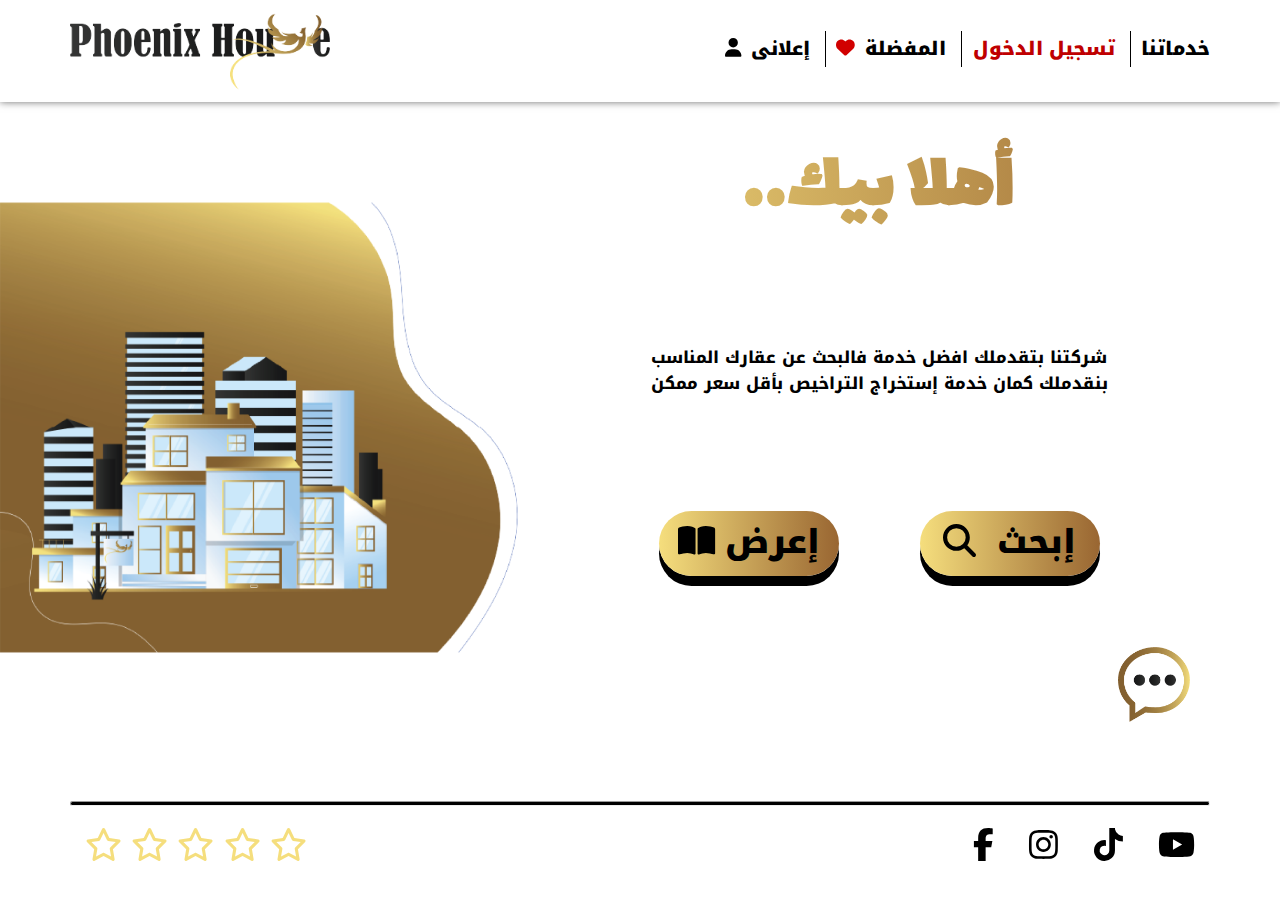
==== index.html @ 282400ad "reallyproject" ====
<!DOCTYPE html>
<html lang="en">
  <head>
    <meta charset="UTF-8" />
    <meta name="viewport" content="width=device-width, initial-scale=1.0" />
    <title>Phoenix House</title>
    <link rel="stylesheet" href="Phoenix_House/css/global.css" />
    <link rel="stylesheet" href="Phoenix_House/css/main.css" />
    <!-- Font Awesome Library v6-->
    <link rel="stylesheet" href="Phoenix_House/css/all.min.css" />
    <!-- kufi Font -->
    <link rel="preconnect" href="https://fonts.googleapis.com" />
    <link rel="preconnect" href="https://fonts.gstatic.com" crossorigin />
    <link
      href="https://fonts.googleapis.com/css2?family=Noto+Kufi+Arabic:wght@100;200;300;400;500;600;700;800;900&display=swap"
      rel="stylesheet"
    />
    <!-- Lalezar Font -->
    <link rel="preconnect" href="https://fonts.googleapis.com" />
    <link rel="preconnect" href="https://fonts.gstatic.com" crossorigin />
    <link
      href="https://fonts.googleapis.com/css2?family=Lalezar&display=swap"
      rel="stylesheet"
    />
  </head>
  <body>
    <!-- Start Header -->
    <header>
      <div class="container">
        <a href="#" class="logo">
          <img src="Phoenix_House/images/logo/main-logo.png" alt="" />
        </a>
        <div class="menu">
          <div class="menu-icon">
            <span></span>
            <span></span>
            <span></span>
          </div>
          <ul class="menu-box">
            <li class="menu-logo">
              <img src="Phoenix_House/images/logo/menu-logo.png" alt="" />
            </li>
            <li class="contact-us btn"><a href="#">خدماتنا</a></li>
            <li class="log-in btn"><a href="#">تسجيل الدخول</a></li>
            <li class="fav btn">
              <a href="#"
                >المفضلة<i
                  class="fa-solid fa-heart btn-ico"
                  style="color: #d10000"
                ></i
              ></a>
            </li>
            <li class="my-show btn">
              <a href="#">إعلانى<i class="fa-solid fa-user btn-ico"></i></a>
            </li>
            <li class="so-icons">
              <a href="Phoenix_House/login.html">
                <i class="fa-brands fa-facebook-f so-ico"></i
              ></a>
              <i class="fa-brands fa-instagram so-ico"></i>
              <i class="fa-brands fa-youtube so-ico"></i>
              <i class="fa-brands fa-tiktok so-ico"></i>
            </li>
            <li class="msg-logo">
              <a href="">
                <img src="Phoenix_House//images/logo/phone-msg-logo.png" alt=""
              /></a>
            </li>
            <li class="rating">
              <span class="star-icon">
                <i class="fa-regular fa-star str-ico no"></i>
                <i class="fa-solid fa-star str-ico yes"></i> </span
              ><span class="star-icon">
                <i class="fa-regular fa-star str-ico no"></i>
                <i class="fa-solid fa-star str-ico yes"></i> </span
              ><span class="star-icon">
                <i class="fa-regular fa-star str-ico no"></i>
                <i class="fa-solid fa-star str-ico yes"></i> </span
              ><span class="star-icon">
                <i class="fa-regular fa-star str-ico no"></i>
                <i class="fa-solid fa-star str-ico yes"></i>
              </span>
              <span class="star-icon">
                <i class="fa-regular fa-star str-ico no"></i>
                <i class="fa-solid fa-star str-ico yes"></i>
              </span>
            </li>
          </ul>
        </div>
      </div>
    </header>
    <!-- End Header -->
    <!-- Start Section -->
    <section class="main">
      <img
        src="Phoenix_House/images/Backgrounds/B-G&Build.png"
        alt=""
        class="back-G"
      />
      <img
        src="Phoenix_House/images/Backgrounds/mobile-back.png"
        class="mobile-back"
      />
      <div class="container">
        <div class="content">
          <h1 class="grdn-txt-gold">أهلا بيك..</h1>
          <p>
            شركتنا بتقدملك افضل خدمة فالبحث عن عقارك المناسب <br />
            بنقدملك كمان خدمة إستخراج التراخيص بأقل سعر ممكن
          </p>
          <div class="btns">
            <a class="btn" href="Phoenix_House/search.html"
              >إبحث <i class="fas fa-search btn-ico"></i
            ></a>
            <a class="btn" href="Phoenix_House/add.html"
              >إعرض<i class="fas fa-book-open btn-ico"></i
            ></a>
          </div>
        </div>
        <img
          src="Phoenix_House/images/Backgrounds/Buildings.png"
          alt=""
          class="building-logo"
        />
        <a href="Phoenix_House/massage.html" style="width: fit-content">
          <img
            src="Phoenix_House/images/logo/msg-logo.png"
            alt=""
            class="win-msg-logo"
          />
        </a>
        <footer>
          <hr />
          <ul>
            <li class="win-so-icons">
              <i class="fa-brands fa-youtube so-ico"></i>
              <i class="fa-brands fa-tiktok so-ico"></i>
              <i class="fa-brands fa-instagram so-ico"></i>
              <i class="fa-brands fa-facebook-f so-ico"></i>
            </li>
            <li class="win-rating">
              <span class="star-icon">
                <i class="fa-regular fa-star str-ico no"></i>
                <i class="fa-solid fa-star str-ico yes"></i> </span
              ><span class="star-icon">
                <i class="fa-regular fa-star str-ico no"></i>
                <i class="fa-solid fa-star str-ico yes"></i> </span
              ><span class="star-icon">
                <i class="fa-regular fa-star str-ico no"></i>
                <i class="fa-solid fa-star str-ico yes"></i> </span
              ><span class="star-icon">
                <i class="fa-regular fa-star str-ico no"></i>
                <i class="fa-solid fa-star str-ico yes"></i>
              </span>
              <span class="star-icon">
                <i class="fa-regular fa-star str-ico no"></i>
                <i class="fa-solid fa-star str-ico yes"></i>
              </span>
            </li>
          </ul>
        </footer>
      </div>
    </section>

    <script src="Phoenix_House/JS/main.js"></script>
    <!-- Font Awesome JS file -->
    <script src="Phoenix_House/JS/all.min.js"></script>
  </body>
</html>
---- Phoenix_House/css/global.css ----
* {
  -webkit-box-sizing: border-box;
  -moz-box-sizing: border-box;
  box-sizing: border-box;
  scroll-behavior: smooth;
  margin: 0;
  padding: 0;
  transition: 0.2s;
  direction: rtl;
}
body {
  font-family: "Noto Kufi Arabic", sans-serif;
}
:root {
  --section-H: calc(100vh - 6.8rem);
  /* Colors */
  --text-main-coler: #000;
  --text-second-coler: #bf0000;
  --text-third-coler: #7f7f7f;
  --box-main-coler: #fff;
  --box-second-coler: #c6c6c6;
  --gold-color-1: #996632;
  --gold-color-2: #f5de7d;
  --gradient-gold: linear-gradient(
    to right,
    var(--gold-color-2),
    var(--gold-color-1)
  );
  --black-color-1: #1a1a1a;
  --black-color-2: #353535;
  --gradient-black: linear-gradient(
    to right,
    var(--black-color-2),
    var(--black-color-1)
  );
  --gradient-white: linear-gradient(to bottom, #fff 40%, #fff0 85%, #fff0);
}
a {
  text-decoration: none;
}
ul {
  list-style: none;
}
input {
  border: none;
  outline: none;
  font-family: "Noto Kufi Arabic", sans-serif;
}
select {
  font-family: "Noto Kufi Arabic", sans-serif;
  cursor: pointer;
}
select:focus {
  outline: none;
}
/* End Global Rules */

/* Start Components */
section.log-up,
section.log-in,
section.main {
  height: var(--section-H);
}

.section-title {
  position: absolute;
  top: 7rem;
  left: 50%;
  transform: translateX(-50%);
  font-size: 2.66rem;
  font-weight: 900;
  z-index: 2;
  color: var(--text-main-coler);
}
.s-title-icon {
  padding: 0 1.33rem;
}

.btn-ico {
  padding-right: 0.66rem;
}
/* For Stars */
.win-rating {
  color: var(--gold-color-2);
}
.star-icon {
  display: flex;
}

.star-icon .yes {
  display: none;
}

/* Star 5 */
.star-icon:nth-child(1):hover ~ .star-icon .yes,
.star-icon:nth-child(1):hover .yes {
  display: inline;
}
.star-icon:nth-child(1):hover ~ .star-icon .no,
.star-icon:nth-child(1):hover .no {
  display: none;
}
/* Star 4 */
.star-icon:nth-child(2):hover ~ .star-icon .yes,
.star-icon:nth-child(2):hover .yes {
  display: inline;
}
.star-icon:nth-child(2):hover ~ .star-icon .no,
.star-icon:nth-child(2):hover .no {
  display: none;
}
/* Star 3 */
.star-icon:nth-child(3):hover ~ .star-icon .yes,
.star-icon:nth-child(3):hover .yes {
  display: inline;
}
.star-icon:nth-child(3):hover ~ .star-icon .no,
.star-icon:nth-child(3):hover .no {
  display: none;
}
/* Star 2 */
.star-icon:nth-child(4):hover ~ .star-icon .yes,
.star-icon:nth-child(4):hover .yes {
  display: inline;
}
.star-icon:nth-child(4):hover ~ .star-icon .no,
.star-icon:nth-child(4):hover .no {
  display: none;
}
/* Star 1 */
.star-icon:nth-child(5):hover ~ .star-icon .yes,
.star-icon:nth-child(5):hover .yes {
  display: inline;
}
.star-icon:nth-child(5):hover ~ .star-icon .no,
.star-icon:nth-child(5):hover .no {
  display: none;
}

.back-tall {
  position: absolute;
  top: 50%;
  left: 0;
  transform: translateY(-55%);
  z-index: -1;
}
@media (max-width: 629px) {
  .back-tall {
    width: 450px;
    height: 300px;
  }
  :root {
    font-size: 10px;
  }
}
.mobile-back {
  display: none;
}
.back-gr {
  width: 40rem;
  position: fixed;
  display: block;
  top: 6.8rem;
  left: 0;
  height: var(--section-H);
  z-index: -1;
}
@media (max-width: 991px) {
  .back-gr {
    width: 38rem !important;
  }
}

.grdn-txt-gold {
  background: var(--gradient-gold);
  -webkit-background-clip: text;
  -moz-background-clip: text;
  -webkit-text-fill-color: transparent;
  -moz-text-fill-color: transparent;
}
/* End Components */
/* Start Media Queries */
.container {
  padding-left: 15px;
  padding-right: 15px;
  margin-left: auto;
  margin-right: auto;
}
/* Small */
@media (min-width: 630px) {
  .container {
    width: 600px;
  }
  :root {
    font-size: 10.5px;
  }
  .back-tall {
    width: 625px;
    height: 350px;
  }
}
@media (min-width: 768px) {
  .container {
    width: 750px;
  }
  :root {
    font-size: 12.5px;
  }
  .back-tall {
    width: 760px;
    height: 410px;
  }
}
/* Medium */
@media (min-width: 992px) {
  .container {
    width: 970px;
  }
  :root {
    font-size: 13.5px;
  }
  .back-tall {
    width: 990px;
    height: 450px;
  }
}
/* Large */
@media (min-width: 1200px) {
  .container {
    width: 1170px;
  }

  :root {
    font-size: 15px;
  }
  .back-tall {
    width: 1200px;
    height: 480px;
  }
}
/* By Me */
@media (min-width: 1440px) {
  .container {
    width: 1370px;
  }
  :root {
    font-size: 17px;
  }
  .back-tall {
    width: 1430px;
    height: 530px;
  }
}
/* End Media Queries */

/* Start Home Page */
header {
  background-color: var(--box-main-coler);
  position: sticky;
  width: 100%;
  z-index: 999;
  top: 0;
  /* border-radius: 0 0 1.13rem 1.33rem; */
  box-shadow: 0px 0 0.5rem #00000090;
}
header .container {
  direction: ltr;
  height: 6.8rem;
  padding: 1.33rem 1rem 0.66rem;
  display: flex;
  justify-content: space-between;
  align-items: center;
}
header .container .logo img {
  width: 17.33rem;
  height: 5.13rem;
  z-index: 2;
  cursor: pointer;
}
header .container .menu {
  display: flex;
  padding-bottom: 1rem;
  position: relative;
}

header .container .menu .menu-box {
  display: flex;
}
header .container .menu .menu-box a {
  color: var(--text-main-coler);
}
header .container .menu .menu-box .log-in a {
  color: var(--text-second-coler);
}
header .container .menu .menu-box li.btn {
  font-size: 1.25rem;
  font-weight: 900;
  text-align: center;
  cursor: pointer;
  margin-left: 1rem;
  padding-left: 0.7rem;
  border-left: 1px solid var(--text-main-coler);
}
header .container .menu .menu-box li.my-show {
  border: none;
}

.menu-icon,
.rating,
.so-icons,
.msg-logo,
.menu-box .menu-logo img {
  display: none;
}

/* Mobile Media */
@media (max-width: 550px) {
  :root {
    font-size: 8px;
  }
  header {
    position: relative;
    background: none;
    box-shadow: none;
  }
  .menu-icon {
    display: block;
  }
  header .container .menu-icon span {
    display: block;
    cursor: pointer;
    height: 0.625rem;
    background-color: var(--text-main-coler);
    margin: 0.4125rem;
    border-radius: 0.66rem;
  }
  header .container .menu-icon span:first-child {
    width: 5rem;
  }
  header .container .menu-icon span:nth-child(2) {
    width: 3.325rem;
  }
  header .container .menu-icon span:last-child {
    width: 4.1625rem;
  }
  header .container .menu:hover span {
    width: 4.1625rem;
  }
  header .container .menu .menu-box {
    display: none;
    position: absolute;
    height: calc(100vh - 2.5rem);
    width: 15rem;
    top: -0.5rem;
    right: 0;
    background-color: var(--black-color-1);
    border-radius: 4.1625rem;
    padding: 2.5rem 1.25rem;
    flex-direction: column;
  }
  header .container .menu:hover .menu-box {
    display: flex;
  }
  header .container .menu .menu-box .menu-logo img {
    display: inline-block;
    width: 100%;
    margin-bottom: 2.5rem;
  }
  header .container .menu .menu-box li.btn {
    font-size: 1.4125rem;
    font-weight: 900;
    text-align: center;
    background-color: var(--box-main-coler);
    box-shadow: 0 0.625rem 0px var(--box-second-coler);
    cursor: pointer;
    margin: 0 0 2.5rem 0;
    border-radius: 2.5rem;
    padding: 0.325rem 0.25rem;
    border: none;
  }
  header .container .menu .menu-box li.btn:hover {
    transform: translate(0, 0.4125rem);
    box-shadow: 0 0.15rem 0px var(--box-second-coler) !important;
  }
  .so-icons {
    display: flex;
    flex-wrap: wrap;
    justify-content: space-around;
    align-content: space-around;
  }
  .so-icons .so-ico {
    font-size: 3.325rem;
    padding: 0.825rem;
    color: var(--box-main-coler);
    cursor: pointer;
  }
  .msg-logo {
    display: inline-block;
    margin-top: auto;
    text-align: center;
  }
  .msg-logo a {
    width: 50%;
    display: block;
    margin: 0.825rem auto;
  }
  .msg-logo img {
    width: 100%;
  }
  .rating {
    display: flex;
    justify-content: space-around;
    flex-direction: row;
  }
  .rating .str-ico {
    font-size: 1.66rem;
    color: var(--gold-color-2);
    cursor: pointer;
  }
  /* background */
  .back-gr,
  .back-G,
  .back-tall {
    display: none;
  }
  .mobile-back {
    display: block;
    width: 60%;
    position: absolute;
    left: 0;
    top: 0;
    height: 100vh;
    z-index: -1;
  }
}
---- Phoenix_House/css/main.css ----
/* Start Home Page */
section {
  padding: 1.6rem 0;
}
section .back-G {
  width: 35rem;
  height: 30rem;
  position: absolute;
  left: 0;
  top: 50%;
  transform: translateY(-55%);
  z-index: -1;
}
section .container {
  display: flex;
  flex-direction: column;
  justify-content: space-between;
  height: 100%;
}
section .container .content {
  width: 58%;
  height: 60%;
  display: flex;
  flex-wrap: wrap;
  justify-content: center;
  align-items: center;
  align-content: space-between;
}
section .content h1 {
  text-align: center;
  width: 100%;
  font-size: 5.33rem;
  font-weight: 900;
  font-family: "Lalezar", system-ui;
}
section .content p {
  text-align: center;
  width: 100%;
  font-size: 1.1rem;
  font-weight: 800;
  line-height: 1.6;
  padding-bottom: 1.33rem;
}
section .content .btns {
  width: 100%;
  display: flex;
  justify-content: space-evenly;
  padding: 0 2rem;
}
section .content .btns .btn {
  width: 12rem;
  height: 4.33rem;
  font-size: 2.2rem;
  font-weight: 900;
  text-align: center;
  border-radius: 2.66rem;
  background-image: var(--gradient-gold);
  box-shadow: 0 0.66rem 0px var(--text-main-coler);
  color: var(--text-main-coler);
  cursor: pointer;
}
.building-logo {
  display: none;
}

.win-msg-logo {
  height: 5rem;
  width: 4.8rem;
  margin: 1.33rem;
  cursor: pointer;
}
.win-msg-logo:hover {
  transform: translate(0, 0.33rem);
}
/* End Home Page */
section .content .btns .btn:hover {
  transform: translate(0, 0.5rem);
  box-shadow: 0 0.2rem 0px var(--text-main-coler) !important;
}
/* Footer */
footer {
  display: flex;
  justify-content: space-between;
  flex-direction: column;
  height: 5rem;
}
footer hr {
  height: 0.3rem;
  background-color: var(--text-main-coler);
  border-radius: 0.66rem;
}
footer ul {
  display: flex;
  justify-content: space-between;
  padding: 0 1rem;
}
footer ul li {
  font-size: 2.2rem;
  display: flex;
  width: 20%;
  justify-content: space-between;
  margin: 1rem 0;
}
footer ul li .so-ico,
footer ul li .str-ico {
  cursor: pointer;
}

/*  */
@media (max-width: 550px) {
  section .container .content {
    width: 75%;
    height: 40%;
    display: flex;
    flex-wrap: wrap;
    justify-content: center;
    align-items: center;
    align-content: space-around;
  }
  section .content .btns .btn {
    font-size: 2.1rem;
    border-radius: 1.7rem;
  }
  .building-logo {
    display: inline-block;
    width: 50%;
    margin: 0 auto;
  }

  footer {
    display: none;
  }
}
@media (max-width: 450px) {
  .building-logo {
    display: inline-block;
    width: 80%;
    margin: 0 auto;
  }
}
@media (max-width: 360px) {
  section .container .content {
    width: 100%;
  }
  section .content p {
    font-size: 1.1rem;
  }
}
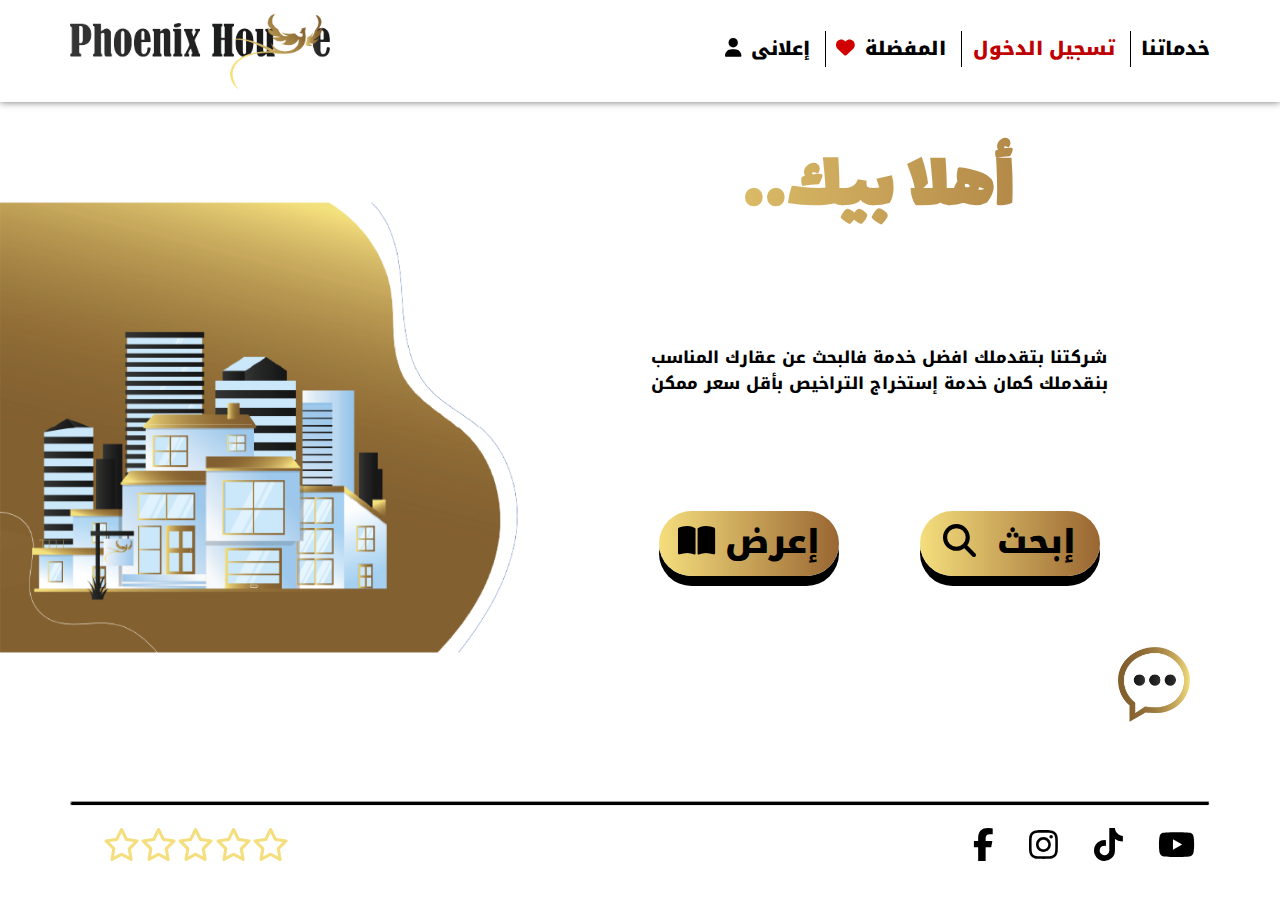
==== commit 3fadbb0c: "Update" ====
--- a/index.html
+++ b/index.html
@@ -27,7 +27,7 @@
     <!-- Start Header -->
     <header>
       <div class="container">
-        <a href="#" class="logo">
+        <a href="index.html" class="logo">
           <img src="Phoenix_House/images/logo/main-logo.png" alt="" />
         </a>
         <div class="menu">
@@ -40,10 +40,14 @@
             <li class="menu-logo">
               <img src="Phoenix_House/images/logo/menu-logo.png" alt="" />
             </li>
-            <li class="contact-us btn"><a href="#">خدماتنا</a></li>
-            <li class="log-in btn"><a href="#">تسجيل الدخول</a></li>
+            <li class="contact-us btn">
+              <a href="Phoenix_House/services.html">خدماتنا</a>
+            </li>
+            <li class="log-in btn">
+              <a href="Phoenix_House/login.html">تسجيل الدخول</a>
+            </li>
             <li class="fav btn">
-              <a href="#"
+              <a href="Phoenix_House/love.html"
                 >المفضلة<i
                   class="fa-solid fa-heart btn-ico"
                   style="color: #d10000"
@@ -51,10 +55,12 @@
               ></a>
             </li>
             <li class="my-show btn">
-              <a href="#">إعلانى<i class="fa-solid fa-user btn-ico"></i></a>
+              <a href="Phoenix_House/myHouse.html"
+                >إعلانى<i class="fa-solid fa-user btn-ico"></i
+              ></a>
             </li>
             <li class="so-icons">
-              <a href="Phoenix_House/login.html">
+              <a href="https://www.facebook.com/profile.php?id=61551351968793">
                 <i class="fa-brands fa-facebook-f so-ico"></i
               ></a>
               <i class="fa-brands fa-instagram so-ico"></i>
@@ -62,7 +68,7 @@
               <i class="fa-brands fa-tiktok so-ico"></i>
             </li>
             <li class="msg-logo">
-              <a href="">
+              <a href="Phoenix_House/massage.html">
                 <img src="Phoenix_House//images/logo/phone-msg-logo.png" alt=""
               /></a>
             </li>
@@ -135,8 +141,10 @@
             <li class="win-so-icons">
               <i class="fa-brands fa-youtube so-ico"></i>
               <i class="fa-brands fa-tiktok so-ico"></i>
-              <i class="fa-brands fa-instagram so-ico"></i>
-              <i class="fa-brands fa-facebook-f so-ico"></i>
+              <i class="fa-brands fa-instagram so-ico"></i
+              ><a href="https://www.facebook.com/profile.php?id=61551351968793">
+                <i class="fa-brands fa-facebook-f so-ico"></i>
+              </a>
             </li>
             <li class="win-rating">
               <span class="star-icon">
--- a/Phoenix_House/css/global.css
+++ b/Phoenix_House/css/global.css
@@ -35,6 +35,12 @@
   );
   --gradient-white: linear-gradient(to bottom, #fff 40%, #fff0 85%, #fff0);
 }
+@media (max-width: 550px) {
+  :root {
+    --section-H: calc(95vh - 6.8rem);
+  }
+}
+
 a {
   text-decoration: none;
 }
@@ -251,6 +257,18 @@
     height: 530px;
   }
 }
+@media (min-width: 1700px) {
+  .container {
+    width: 1650px;
+  }
+  :root {
+    font-size: 22px;
+  }
+  .back-tall {
+    width: 1680px;
+    height: 625px;
+  }
+}
 /* End Media Queries */
 
 /* Start Home Page */
@@ -349,7 +367,7 @@
   header .container .menu .menu-box {
     display: none;
     position: absolute;
-    height: calc(100vh - 2.5rem);
+    height: calc(95vh - 2.5rem);
     width: 15rem;
     top: -0.5rem;
     right: 0;
--- a/Phoenix_House/css/main.css
+++ b/Phoenix_House/css/main.css
@@ -101,6 +101,13 @@
   justify-content: space-between;
   margin: 1rem 0;
 }
+footer ul a {
+  display: flex;
+  color: var(--text-main-coler);
+}
+footer ul li.win-rating {
+  justify-content: center;
+}
 footer ul li .so-ico,
 footer ul li .str-ico {
   cursor: pointer;
@@ -146,3 +153,8 @@
     font-size: 1.1rem;
   }
 }
+@media (min-width: 1700px) {
+  :root {
+    font-size: 24px !important;
+  }
+}
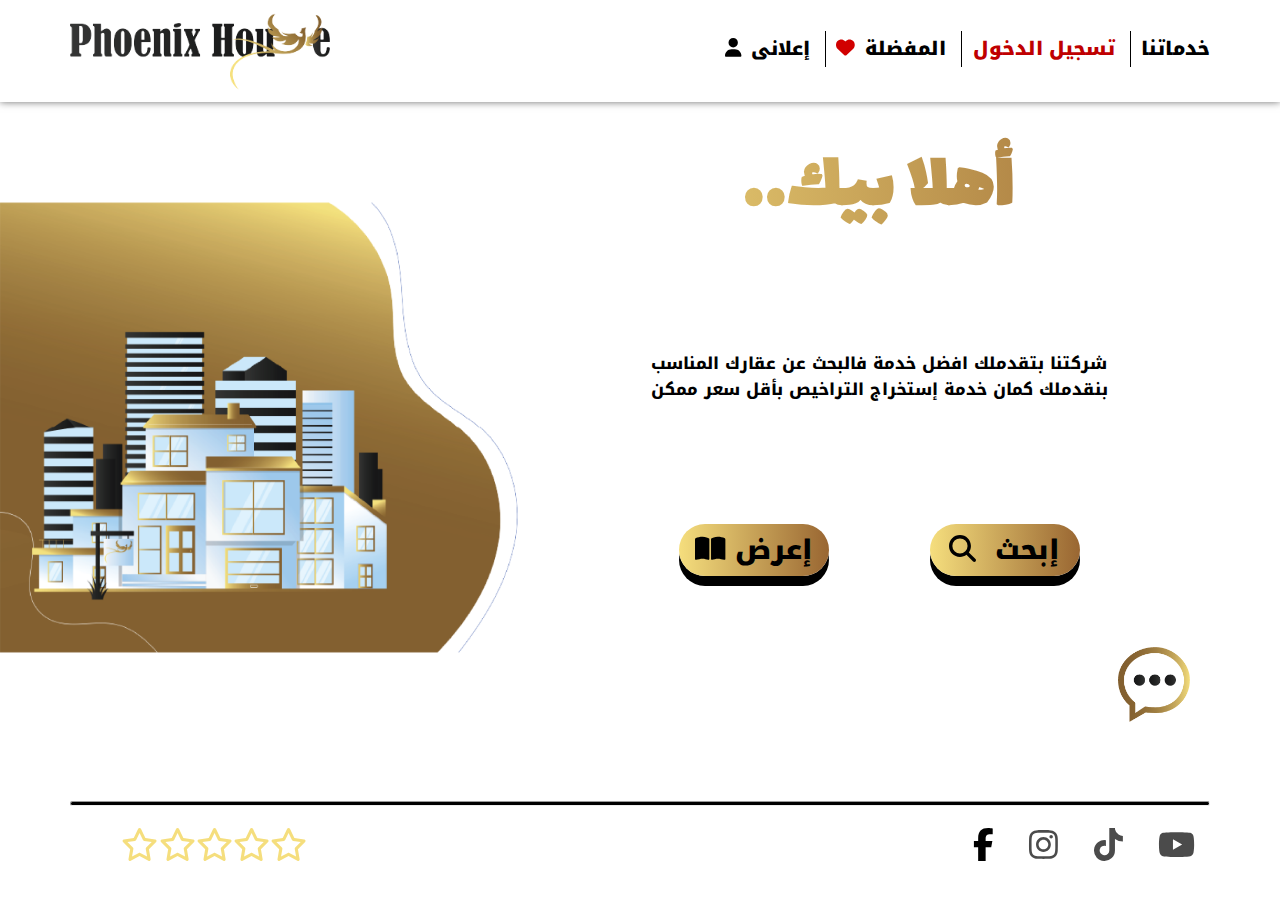
==== commit 28b7dc5b: "Update" ====
--- a/index.html
+++ b/index.html
@@ -73,23 +73,68 @@
               /></a>
             </li>
             <li class="rating">
-              <span class="star-icon">
-                <i class="fa-regular fa-star str-ico no"></i>
-                <i class="fa-solid fa-star str-ico yes"></i> </span
-              ><span class="star-icon">
-                <i class="fa-regular fa-star str-ico no"></i>
-                <i class="fa-solid fa-star str-ico yes"></i> </span
-              ><span class="star-icon">
-                <i class="fa-regular fa-star str-ico no"></i>
-                <i class="fa-solid fa-star str-ico yes"></i> </span
-              ><span class="star-icon">
-                <i class="fa-regular fa-star str-ico no"></i>
-                <i class="fa-solid fa-star str-ico yes"></i>
-              </span>
-              <span class="star-icon">
-                <i class="fa-regular fa-star str-ico no"></i>
-                <i class="fa-solid fa-star str-ico yes"></i>
-              </span>
+              <form action="" class="stars">
+                <!-- <input type="submit" value="إرسال" /> -->
+                <input
+                  type="radio"
+                  name="str"
+                  value="5"
+                  id="star5"
+                  class="star5"
+                />
+                <label for="star5">
+                  <i class="fa-regular fa-star str-ico no"></i>
+                  <i class="fa-solid fa-star str-ico yes"></i>
+                </label>
+
+                <input
+                  type="radio"
+                  name="str"
+                  value="4"
+                  id="star4"
+                  class="star4"
+                />
+                <label for="star4">
+                  <i class="fa-regular fa-star str-ico no"></i>
+                  <i class="fa-solid fa-star str-ico yes"></i>
+                </label>
+
+                <input
+                  type="radio"
+                  name="str"
+                  value="3"
+                  id="star3"
+                  class="star3"
+                />
+                <label for="star3">
+                  <i class="fa-regular fa-star str-ico no"></i>
+                  <i class="fa-solid fa-star str-ico yes"></i>
+                </label>
+
+                <input
+                  type="radio"
+                  name="str"
+                  value="2"
+                  id="star2"
+                  class="star2"
+                />
+                <label for="star2">
+                  <i class="fa-regular fa-star str-ico no"></i>
+                  <i class="fa-solid fa-star str-ico yes"></i>
+                </label>
+
+                <input
+                  type="radio"
+                  name="str"
+                  value="1"
+                  id="star1"
+                  class="star1"
+                />
+                <label for="star1">
+                  <i class="fa-regular fa-star str-ico no"></i>
+                  <i class="fa-solid fa-star str-ico yes"></i>
+                </label>
+              </form>
             </li>
           </ul>
         </div>
@@ -147,23 +192,68 @@
               </a>
             </li>
             <li class="win-rating">
-              <span class="star-icon">
-                <i class="fa-regular fa-star str-ico no"></i>
-                <i class="fa-solid fa-star str-ico yes"></i> </span
-              ><span class="star-icon">
-                <i class="fa-regular fa-star str-ico no"></i>
-                <i class="fa-solid fa-star str-ico yes"></i> </span
-              ><span class="star-icon">
-                <i class="fa-regular fa-star str-ico no"></i>
-                <i class="fa-solid fa-star str-ico yes"></i> </span
-              ><span class="star-icon">
-                <i class="fa-regular fa-star str-ico no"></i>
-                <i class="fa-solid fa-star str-ico yes"></i>
-              </span>
-              <span class="star-icon">
-                <i class="fa-regular fa-star str-ico no"></i>
-                <i class="fa-solid fa-star str-ico yes"></i>
-              </span>
+              <form action="" class="stars">
+                <!-- <input type="submit" value="إرسال" /> -->
+                <input
+                  type="radio"
+                  name="str"
+                  value="5"
+                  id="str5"
+                  class="star5"
+                />
+                <label for="str5">
+                  <i class="fa-regular fa-star str-ico no"></i>
+                  <i class="fa-solid fa-star str-ico yes"></i>
+                </label>
+
+                <input
+                  type="radio"
+                  name="str"
+                  value="4"
+                  id="str4"
+                  class="star4"
+                />
+                <label for="str4">
+                  <i class="fa-regular fa-star str-ico no"></i>
+                  <i class="fa-solid fa-star str-ico yes"></i>
+                </label>
+
+                <input
+                  type="radio"
+                  name="str"
+                  value="3"
+                  id="str3"
+                  class="star3"
+                />
+                <label for="str3">
+                  <i class="fa-regular fa-star str-ico no"></i>
+                  <i class="fa-solid fa-star str-ico yes"></i>
+                </label>
+
+                <input
+                  type="radio"
+                  name="str"
+                  value="2"
+                  id="str2"
+                  class="star2"
+                />
+                <label for="str2">
+                  <i class="fa-regular fa-star str-ico no"></i>
+                  <i class="fa-solid fa-star str-ico yes"></i>
+                </label>
+
+                <input
+                  type="radio"
+                  name="str"
+                  value="1"
+                  id="str1"
+                  class="star1"
+                />
+                <label for="str1">
+                  <i class="fa-regular fa-star str-ico no"></i>
+                  <i class="fa-solid fa-star str-ico yes"></i>
+                </label>
+              </form>
             </li>
           </ul>
         </footer>
--- a/Phoenix_House/css/global.css
+++ b/Phoenix_House/css/global.css
@@ -89,57 +89,59 @@
 .win-rating {
   color: var(--gold-color-2);
 }
-.star-icon {
+.star-icon .yes {
+  display: none;
+}
+form.stars {
   display: flex;
 }
-
-.star-icon .yes {
-  display: none;
-}
-
-/* Star 5 */
-.star-icon:nth-child(1):hover ~ .star-icon .yes,
-.star-icon:nth-child(1):hover .yes {
+input[type="radio"] {
+  appearance: none;
+}
+form.stars .yes {
+  display: none;
+}
+/*form.stars input[type="submit"] {
+  margin-left: 1.5rem;
+  border-radius: 0.5rem;
+  height: fit-content;
+  padding: 0.5rem;
+  background: var(--gradient-black);
+  color: var(--box-main-coler);
+  font-weight: 900;
+  font-size: 0.8rem;
+} */
+form.stars label {
+  display: flex;
+}
+form input.star5:checked ~ label .yes {
   display: inline;
 }
-.star-icon:nth-child(1):hover ~ .star-icon .no,
-.star-icon:nth-child(1):hover .no {
-  display: none;
-}
-/* Star 4 */
-.star-icon:nth-child(2):hover ~ .star-icon .yes,
-.star-icon:nth-child(2):hover .yes {
+form input.star5:checked ~ label .no {
+  display: none;
+}
+form input.star4:checked ~ label .yes {
   display: inline;
 }
-.star-icon:nth-child(2):hover ~ .star-icon .no,
-.star-icon:nth-child(2):hover .no {
-  display: none;
-}
-/* Star 3 */
-.star-icon:nth-child(3):hover ~ .star-icon .yes,
-.star-icon:nth-child(3):hover .yes {
+form input.star4:checked ~ label .no {
+  display: none;
+}
+form input.star3:checked ~ label .yes {
   display: inline;
 }
-.star-icon:nth-child(3):hover ~ .star-icon .no,
-.star-icon:nth-child(3):hover .no {
-  display: none;
-}
-/* Star 2 */
-.star-icon:nth-child(4):hover ~ .star-icon .yes,
-.star-icon:nth-child(4):hover .yes {
+form input.star3:checked ~ label .no {
+  display: none;
+}
+form input.star2:checked ~ label .yes {
   display: inline;
 }
-.star-icon:nth-child(4):hover ~ .star-icon .no,
-.star-icon:nth-child(4):hover .no {
-  display: none;
-}
-/* Star 1 */
-.star-icon:nth-child(5):hover ~ .star-icon .yes,
-.star-icon:nth-child(5):hover .yes {
+form input.star2:checked ~ label .no {
+  display: none;
+}
+form input.star1:checked ~ label .yes {
   display: inline;
 }
-.star-icon:nth-child(5):hover ~ .star-icon .no,
-.star-icon:nth-child(5):hover .no {
+form input.star1:checked ~ label .no {
   display: none;
 }
 
@@ -412,6 +414,10 @@
     color: var(--box-main-coler);
     cursor: pointer;
   }
+  .so-icons .so-ico:not(:first-child) {
+    opacity: 70%;
+  }
+
   .msg-logo {
     display: inline-block;
     margin-top: auto;
--- a/Phoenix_House/css/main.css
+++ b/Phoenix_House/css/main.css
@@ -48,9 +48,9 @@
   padding: 0 2rem;
 }
 section .content .btns .btn {
-  width: 12rem;
-  height: 4.33rem;
-  font-size: 2.2rem;
+  width: 10rem;
+  height: 3.5rem;
+  font-size: 1.8rem;
   font-weight: 900;
   text-align: center;
   border-radius: 2.66rem;
@@ -59,6 +59,7 @@
   color: var(--text-main-coler);
   cursor: pointer;
 }
+
 .building-logo {
   display: none;
 }
@@ -105,18 +106,22 @@
   display: flex;
   color: var(--text-main-coler);
 }
-footer ul li.win-rating {
+.win-so-icons .so-ico:not(:last-child) {
+  opacity: 70%;
+}
+/* footer ul li.win-rating {
   justify-content: center;
-}
+} */
 footer ul li .so-ico,
 footer ul li .str-ico {
   cursor: pointer;
 }
+/*  */
 
 /*  */
 @media (max-width: 550px) {
   section .container .content {
-    width: 75%;
+    width: 100%;
     height: 40%;
     display: flex;
     flex-wrap: wrap;
@@ -124,13 +129,16 @@
     align-items: center;
     align-content: space-around;
   }
+  section .content p {
+    font-size: 1.8rem;
+  }
   section .content .btns .btn {
-    font-size: 2.1rem;
+    font-size: 1.9rem;
     border-radius: 1.7rem;
   }
   .building-logo {
     display: inline-block;
-    width: 50%;
+    width: 80%;
     margin: 0 auto;
   }
 
@@ -138,19 +146,14 @@
     display: none;
   }
 }
-@media (max-width: 450px) {
-  .building-logo {
-    display: inline-block;
-    width: 80%;
-    margin: 0 auto;
+@media (max-width: 430px) {
+  section .content p {
+    font-size: 1.5rem;
   }
 }
 @media (max-width: 360px) {
-  section .container .content {
-    width: 100%;
-  }
   section .content p {
-    font-size: 1.1rem;
+    font-size: 1.2rem;
   }
 }
 @media (min-width: 1700px) {
